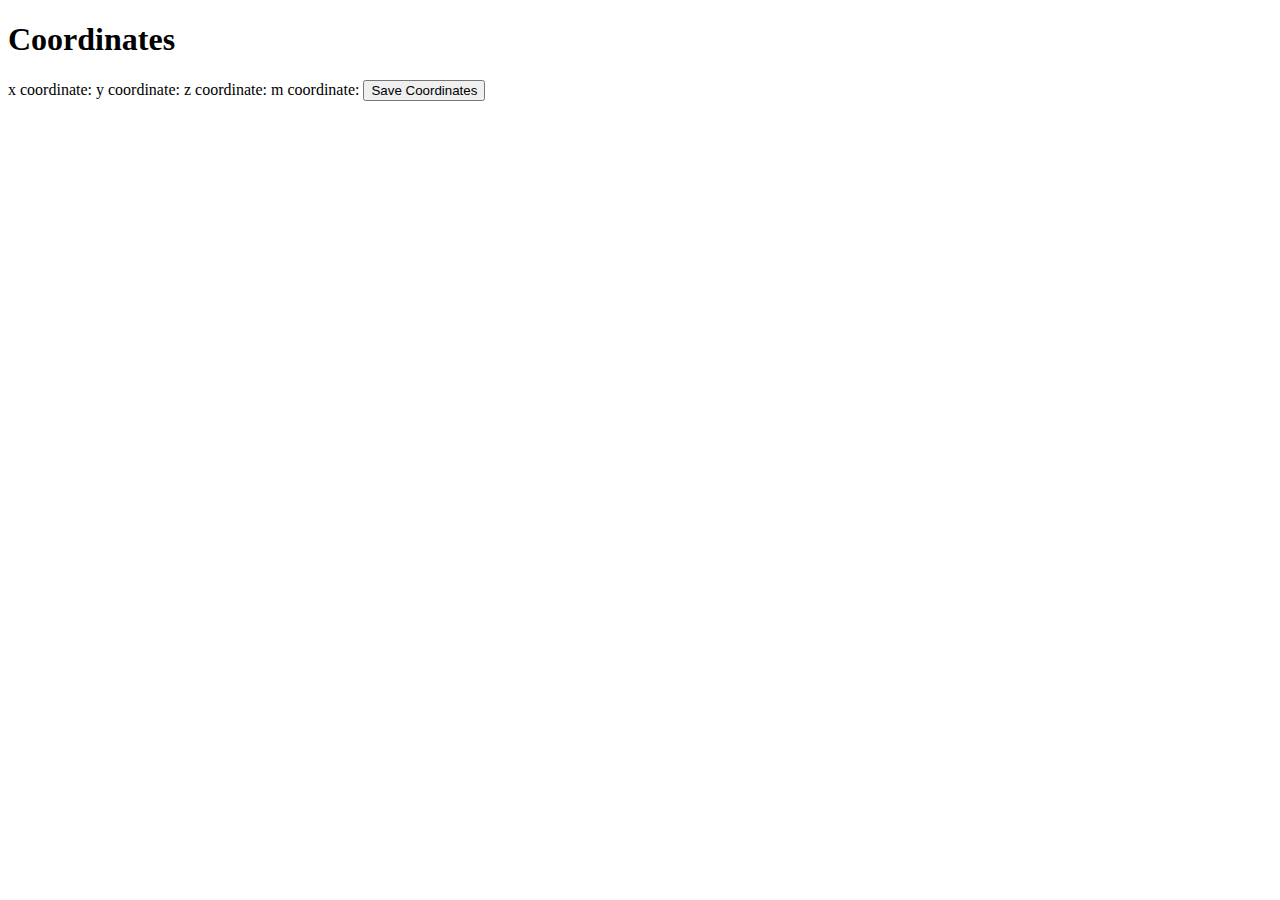
==== templates/index.html @ e594e355 "Created app.py and index.html" ====
<!DOCTYPE html>
<html lang="en">
	<head>
		<meta charset="UTF-8" />
		<meta name="viewport" content="width=device-width, initial-scale=1.0" />
		<title>Coordinates</title>
		<link
			rel="stylesheet"
			type="text/css"
			href="{{ url_for('static', filename='style.css') }}"
		/>
		<script src="https://ajax.googleapis.com/ajax/libs/jquery/3.5.1/jquery.min.js"></script>
	</head>
	<body>
		<div class="coordinates-container">
			<h1>Coordinates</h1>
			<span id="x-coordinate">x coordinate: </span>
			<span id="y-coordinate">y coordinate: </span>
			<span id="z-coordinate">z coordinate: </span>
			<span id="m-coordinate">m coordinate: </span>
			<button class="button">Save Coordinates</button>
		</div>

		<script>
			function updateCoordinates() {
				$.getJSON("/update_data", function (data) {
					$("#x-coordinate").text("x coordinate: " + data.x);
					$("#y-coordinate").text("y coordinate: " + data.y);
					$("#z-coordinate").text("z coordinate: " + data.z);
					$("#m-coordinate").text("m coordinate: " + data.m);
				});
			}

			setInterval(updateCoordinates, 1000);

			$(document).ready(function () {
				updateCoordinates();
			});
		</script>
	</body>
</html>
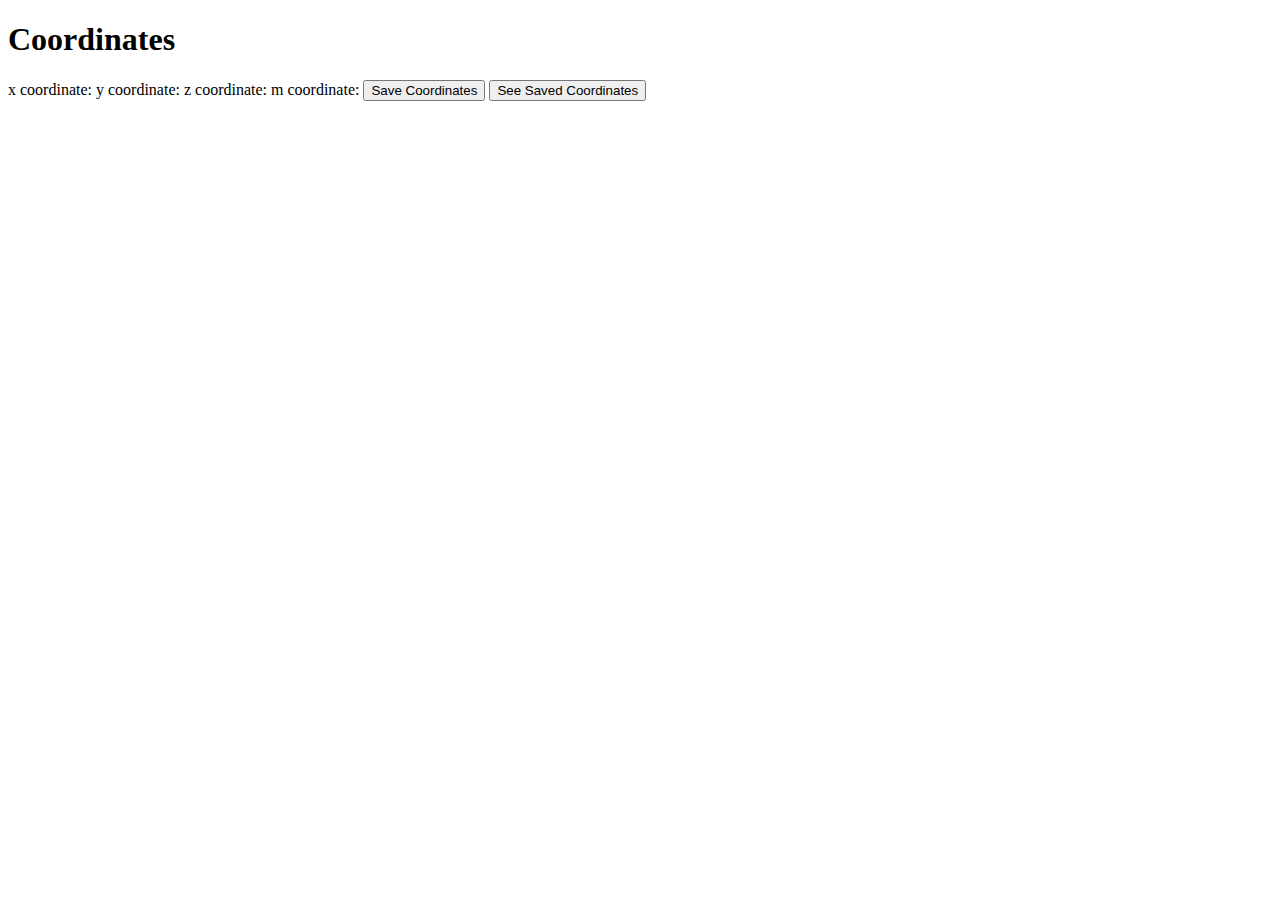
==== commit d4679b0b: "Added save_coordinates and see_saved_coordinates" ====
--- a/templates/index.html
+++ b/templates/index.html
@@ -18,7 +18,8 @@
 			<span id="y-coordinate">y coordinate: </span>
 			<span id="z-coordinate">z coordinate: </span>
 			<span id="m-coordinate">m coordinate: </span>
-			<button class="button">Save Coordinates</button>
+			<button class="button" id="save-button">Save Coordinates</button>
+			<button class="button" id="view-button">See Saved Coordinates</button>
 		</div>
 
 		<script>
@@ -35,6 +36,20 @@
 
 			$(document).ready(function () {
 				updateCoordinates();
+
+				$("#save-button").click(function () {
+					$.post("/save_coordinates", function (response) {
+						if (response.status === "success") {
+							alert("Coordinates saved successfully!");
+						} else {
+							alert("Failed to save coordinates.");
+						}
+					});
+				});
+
+				$("#view-button").click(function () {
+					window.location.href = "/view_coordinates";
+				});
 			});
 		</script>
 	</body>
